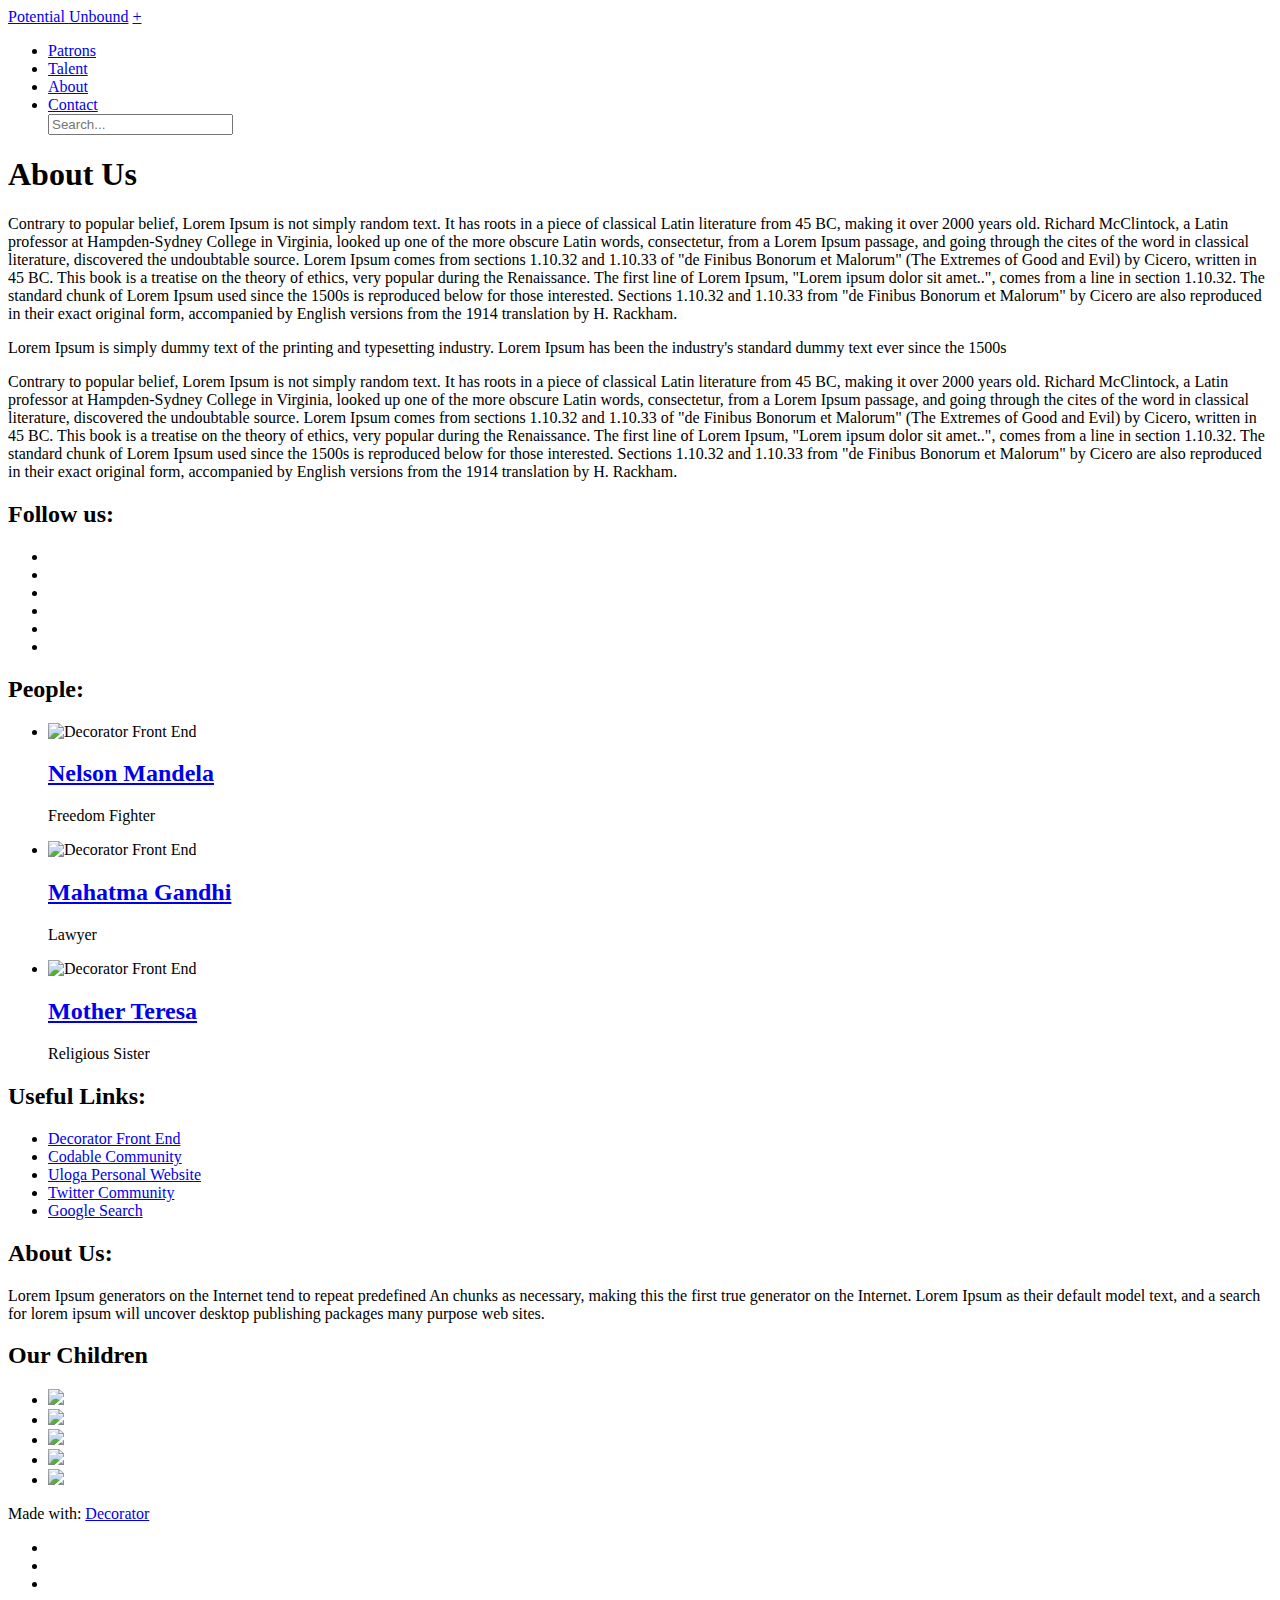
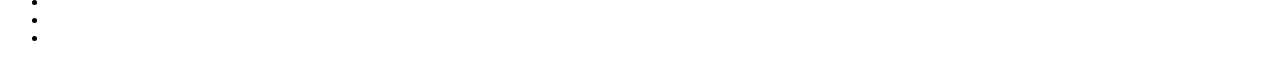
==== mothers.html @ 2bfae44d "change file info" ====
<!DOCTYPE html>
<html lang="en">
<head>
<meta charset="utf-8">
<title>Decorator Startup Template</title>
<meta name="viewport" content="width=device-width, initial-scale=1.0">
<meta name="description" content="">
<meta name="author" content="">
<!-- ===== CSS START ==== -->
<link href='http://fonts.googleapis.com/css?family=Open+Sans:400,300' rel='stylesheet' type='text/css'>
<link href="css/animate.css" rel="stylesheet">
<link href="css/decorator.css" rel="stylesheet">
<link href="css/icons-decorator.css" rel="stylesheet">
<link href="css/theme.css" rel="stylesheet">
<!-- ===== CSS END ==== -->
</head>
<body class="single">

<!-- Wrapper Start -->
<div class="wrapper clearfix">

    <div class="top-bar"><!-- Topbar Start -->

        <div class="inner clearfix">
            <a href="index.html" class="logo">Potential <span>Unbound</span></a>
            <a href="#" class="menu-action res-open">+</a>
            <ul class="list-inline">
                <!-- Main Menu Start -->
                <li><a href="patrons.html">Patrons</a></li>
                <li><a href="talent.html">Talent</a></li>
                  <li><a href="about.html">About</a></li>
                <li class="active"><a class="border-blue" href="contact.html">Contact</a></li>
                <input type="search" class="search" placeholder="Search..." />
            </ul>

        </div>

    </div><!-- Topbar End -->

    <!-- Single Content Start -->
    <div class="single-wrapper push-down">

        <div class="single-inner clearfix">



            <div class="single-page full-width"><!-- Single Content Start -->

                <div class="full-image">

                </div>

                <!-- The Content Start -->

                <div class="the-content">
                    <div class="content">
                        <h1 class="content-title"> About Us </h1>
                        <p>
                            Contrary to popular belief, Lorem Ipsum is not simply random text.
                            It has roots in a piece of classical Latin literature from 45 BC, making
                            it over 2000 years old. Richard McClintock, a Latin professor at Hampden-Sydney
                            College in Virginia, looked up one of the more obscure Latin words, consectetur,
                            from a Lorem Ipsum passage, and going through the cites of the word in classical literature,
                            discovered the undoubtable source. Lorem Ipsum comes from sections 1.10.32 and 1.10.33 of
                            "de Finibus Bonorum et Malorum" (The Extremes of Good and Evil) by Cicero, written in 45 BC.
                            This book is a treatise on the theory of ethics, very popular during the Renaissance.
                            The first line of Lorem Ipsum, "Lorem ipsum dolor sit amet..", comes from a line in section 1.10.32.
                            The standard chunk of Lorem Ipsum used since the 1500s is reproduced below for those interested.
                            Sections 1.10.32 and 1.10.33 from "de Finibus Bonorum et Malorum" by Cicero are also reproduced
                            in their exact original form, accompanied by English versions from the 1914 translation by H. Rackham.
                        </p>

                        <div class="quote border-orange">
                            Lorem Ipsum is simply dummy text of the printing and typesetting industry.
                            Lorem Ipsum has been the industry's standard dummy text ever since the 1500s
                        </div>

                        <p>
                            Contrary to popular belief, Lorem Ipsum is not simply random text.
                            It has roots in a piece of classical Latin literature from 45 BC, making
                            it over 2000 years old. Richard McClintock, a Latin professor at Hampden-Sydney
                            College in Virginia, looked up one of the more obscure Latin words, consectetur,
                            from a Lorem Ipsum passage, and going through the cites of the word in classical literature,
                            discovered the undoubtable source. Lorem Ipsum comes from sections 1.10.32 and 1.10.33 of
                            "de Finibus Bonorum et Malorum" (The Extremes of Good and Evil) by Cicero, written in 45 BC.
                            This book is a treatise on the theory of ethics, very popular during the Renaissance.
                            The first line of Lorem Ipsum, "Lorem ipsum dolor sit amet..", comes from a line in section 1.10.32.
                            The standard chunk of Lorem Ipsum used since the 1500s is reproduced below for those interested.
                            Sections 1.10.32 and 1.10.33 from "de Finibus Bonorum et Malorum" by Cicero are also reproduced
                            in their exact original form, accompanied by English versions from the 1914 translation by H. Rackham.
                        </p>
                    </div>
                </div>

                <!-- The Content End -->

                <!-- Sidebar Start -->

                <div class="sidebar sidebar-right">

                    <div class="sidebar-social">
                        <h2 class="sidebar-heading">Follow us:</h2>
                        <ul class="list list-inline social">

                            <li class="first"><a href="https://www.facebook.com/webrebelz" title="Facebook" data-placement="top" target="_blank"><i class="so24_facebook"></i></a></li>
                            <li><a href="https://twitter.com/_uloga" title="Twitter" data-placement="top" target="_blank"><i class="so24_twitter"></i></a></li>
                            <li><a href="https://plus.google.com/u/0/+AlanMuseljic/posts" title="Google+" data-placement="top" target="_blank"><i class="so24_google_plus"></i></a></li>
                            <li><a href="http://instagram.com/uloga" title="Instagram" data-placement="top"><i class="so24_instagram" target="_blank"></i></a></li>
                            <li><a href="" title="Linkedin" data-placement="top"><i class="so24_linked_in"></i></a></li>
                            <li><a href="" title="Pinterest" data-placement="top"><i class=" so24_pinterest"></i></a></li>

                        </ul>
                    </div>

                    <div class="sidebar-people">
                        <h2 class="sidebar-heading">People:</h2>
                        <ul class="list people">
                            <li>
                                <img class="people-tmb" src="media/mandela.jpg" alt="Decorator Front End" />
                                <div class="people-content">
                                    <h2><a href="http://en.wikipedia.org/wiki/Nelson_Mandela" target="_blank">Nelson Mandela</a></h2>
                                    <p>Freedom Fighter</p>
                                </div>
                            </li>
                            <li>
                                <img class="people-tmb" src="media/gandhi.jpg" alt="Decorator Front End" />
                                <div class="people-content">
                                    <h2><a href="http://en.wikipedia.org/wiki/Mahatma_Gandhi" target="_blank">Mahatma Gandhi</a></h2>
                                    <p>Lawyer</p>
                                </div>
                            </li>
                            <li>
                                <img class="people-tmb" src="media/teresa.jpg" alt="Decorator Front End" />
                                <div class="people-content">
                                    <h2><a href="http://en.wikipedia.org/wiki/Mother_Teresa" target="_blank"> Mother Teresa</a></h2>
                                    <p>Religious Sister</p>
                                </div>
                            </li>
                        </ul>
                    </div>

                </div>

                <!-- Sidebar End -->

            </div><!-- Single Content End -->


        </div>

    </div>
    <!-- Single Content End -->

    <!-- Section Six (Footer) Start -->
    <div class="section footer">
        <div class="inner">

            <div class="row"><!-- Row Start -->

                <div class="block4"><!-- Block One Start -->

                    <div class="_inner">
                        <h2>Useful Links:</h2>
                        <ul class="links">
                            <li><a href="#">Decorator Front End</a></li>
                            <li><a href="#">Codable Community</a></li>
                            <li><a href="#">Uloga Personal Website</a></li>
                            <li><a href="#">Twitter Community</a></li>
                            <li><a href="#">Google Search</a></li>
                        </ul>
                    </div>

                </div><!-- Block One End -->

                <div class="block4"><!-- Block Two Start -->

                    <div class="_inner _padder">
                        <h2>About Us:</h2>
                        <p>
                            Lorem Ipsum generators on the Internet tend to repeat predefined
                            An chunks as necessary, making this the first true generator on the Internet.
                            Lorem Ipsum as their default model text, and a search for lorem ipsum will
                            uncover desktop publishing packages many purpose web sites.
                        </p>
                    </div>

                </div><!-- Block Two End -->

                <div class="block4"><!-- Block Three Start -->

                  <div class="_inner">
                      <h2>Our Children</h2>
                      <ul class="media-grid">
                          <li>
                              <a href="#"><img src="media/child-prodigy-chess.jpg" /></a>
                          </li>
                          <li>
                              <a href="#"><img src="media/child-prodigy-computer.jpg" /></a>
                          </li>
                          <li>
                              <a href="#"><img src="media/child-prodigy-learning.jpg" /></a>
                          </li>
                          <li>
                              <a href="#"><img src="media/child-prodigy-music.jpg" /></a>
                          </li>
                          <li>
                              <a href="#"><img src="media/child-prodigy-violin_full_600.jpg"/></a>
                          </li>

                      </ul>
                  </div>

                </div><!-- Block Three end -->

            </div><!-- Row End -->
            <div class="copy">

                <span class="made">Made with: <a href="http://decorator.codable.org" >Decorator</a></span>

                <!-- Social Footer Start -->
                <ul class="list list-inline social">

                    <li class="first"><a href="https://www.facebook.com/webrebelz" title="Facebook" data-placement="top" target="_blank"><i class="so24_facebook"></i></a></li>
                    <li><a href="https://twitter.com/_uloga" title="Twitter" data-placement="top" target="_blank"><i class="so24_twitter"></i></a></li>
                    <li><a href="https://plus.google.com/u/0/+AlanMuseljic/posts" title="Google+" data-placement="top" target="_blank"><i class="so24_google_plus"></i></a></li>
                    <li><a href="http://instagram.com/uloga" title="Instagram" data-placement="top"><i class="so24_instagram" target="_blank"></i></a></li>
                    <li><a href="" title="Linkedin" data-placement="top"><i class="so24_linked_in"></i></a></li>
                    <li><a href="" title="Pinterest" data-placement="top"><i class=" so24_pinterest"></i></a></li>

                </ul>
                <!-- Social Footer End -->

            </div>
        </div>
    </div>
    <!-- Section Six (Footer) End -->

</div>
<!-- Wrapper End -->

<!-- ==================
    JAVASCRIPT START
======================= -->
<script src="js/jquery.js"></script>
<script src="js/dc.tips.js"></script>
<script src="js/theme.js"></script>
<!-- ==================
     JAVASCRIPT END
======================= -->

</body>
</html>
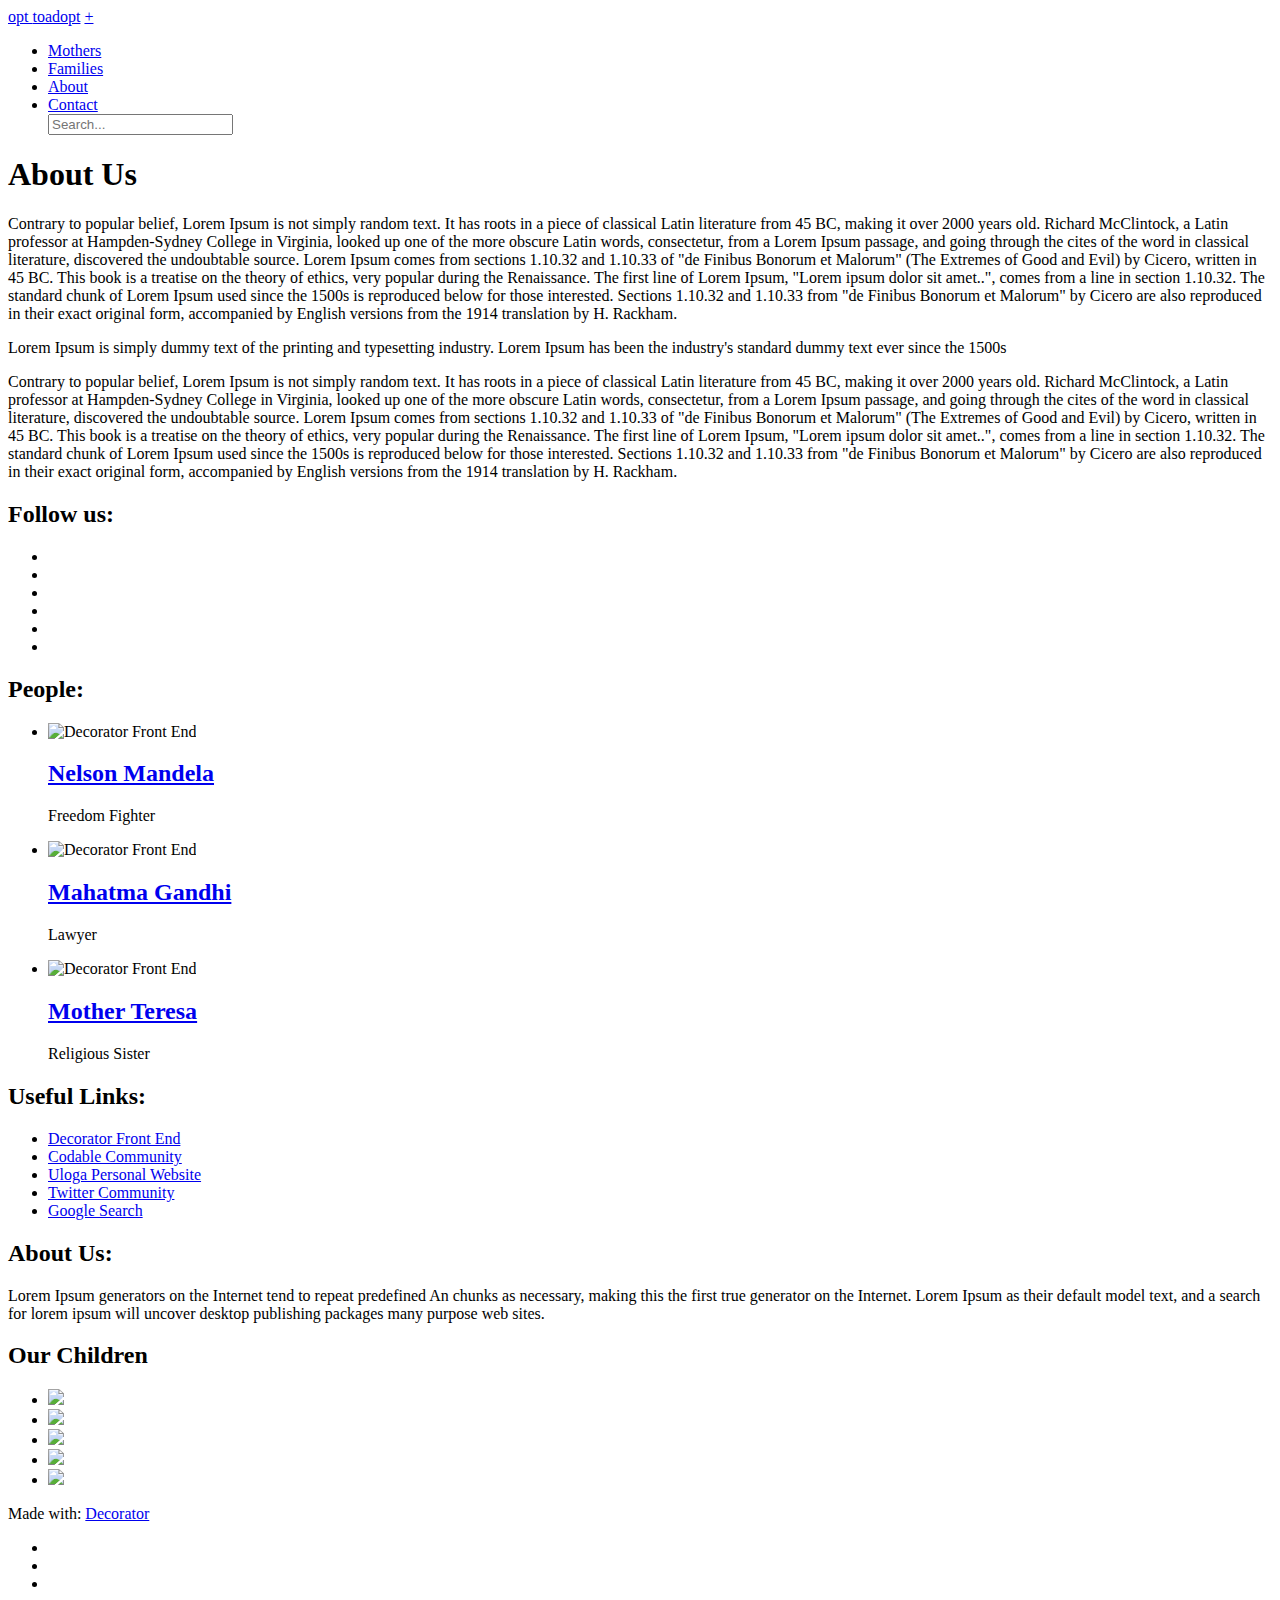
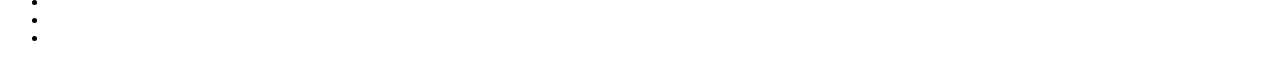
==== commit caa7f48d: "updated files" ====
--- a/mothers.html
+++ b/mothers.html
@@ -2,7 +2,7 @@
 <html lang="en">
 <head>
 <meta charset="utf-8">
-<title>Decorator Startup Template</title>
+<title>OptToAdopt</title>
 <meta name="viewport" content="width=device-width, initial-scale=1.0">
 <meta name="description" content="">
 <meta name="author" content="">
@@ -22,12 +22,12 @@
     <div class="top-bar"><!-- Topbar Start -->
 
         <div class="inner clearfix">
-            <a href="index.html" class="logo">Potential <span>Unbound</span></a>
+            <a href="index.html" class="logo">opt <span>toadopt</span></a>
             <a href="#" class="menu-action res-open">+</a>
             <ul class="list-inline">
                 <!-- Main Menu Start -->
-                <li><a href="patrons.html">Patrons</a></li>
-                <li><a href="talent.html">Talent</a></li>
+                <li><a href="mothers.html">Mothers</a></li>
+                <li><a href="families.html">Families</a></li>
                   <li><a href="about.html">About</a></li>
                 <li class="active"><a class="border-blue" href="contact.html">Contact</a></li>
                 <input type="search" class="search" placeholder="Search..." />
